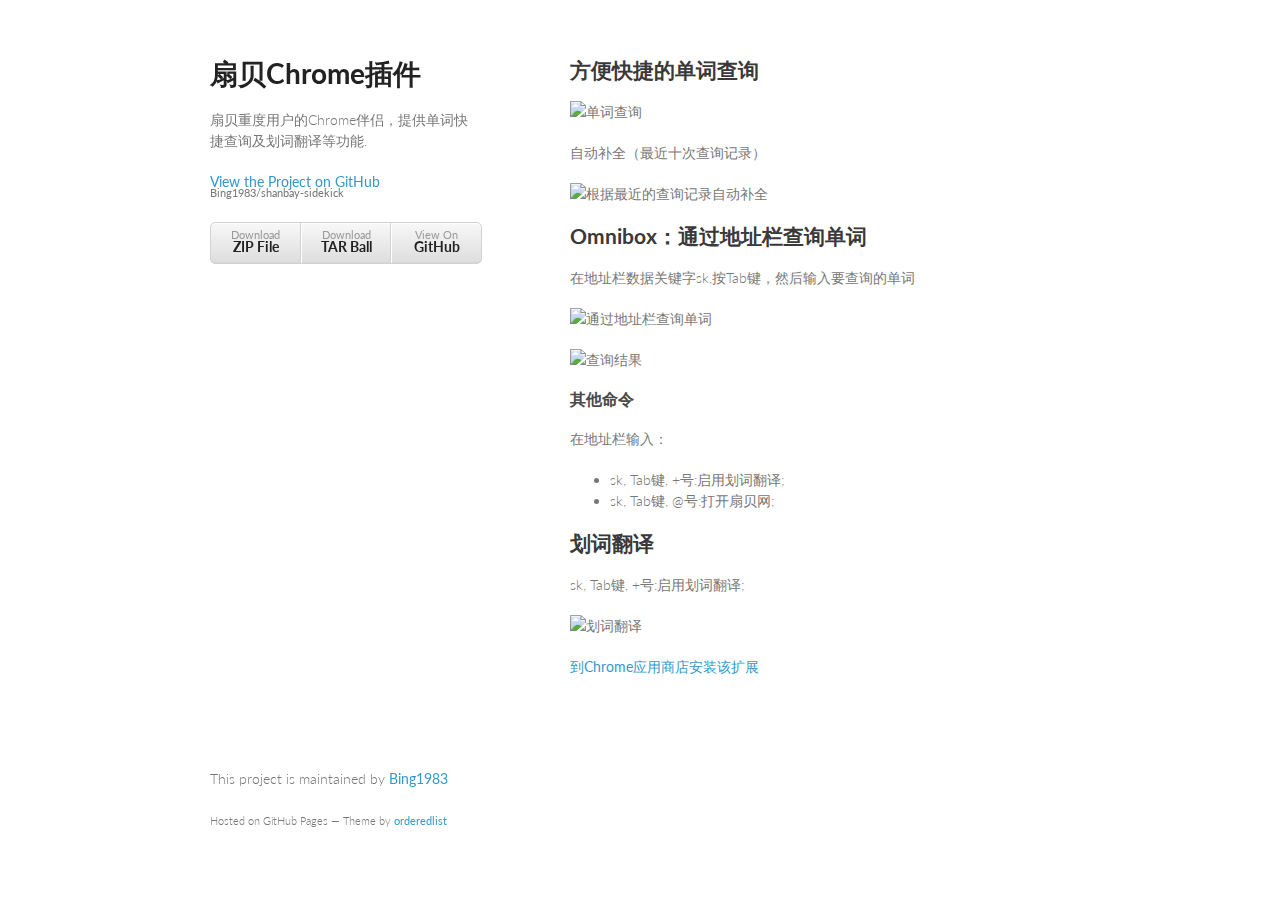
==== index.html @ fa540155 "Create gh-pages branch via GitHub" ====
<!doctype html>
<html>
  <head>
    <meta charset="utf-8">
    <meta http-equiv="X-UA-Compatible" content="chrome=1">
    <title>扇贝Chrome插件 by Bing1983</title>

    <link rel="stylesheet" href="stylesheets/styles.css">
    <link rel="stylesheet" href="stylesheets/github-light.css">
    <meta name="viewport" content="width=device-width, initial-scale=1, user-scalable=no">
    <!--[if lt IE 9]>
    <script src="//html5shiv.googlecode.com/svn/trunk/html5.js"></script>
    <![endif]-->
  </head>
  <body>
    <div class="wrapper">
      <header>
        <h1>扇贝Chrome插件</h1>
        <p>扇贝重度用户的Chrome伴侣，提供单词快捷查询及划词翻译等功能.</p>

        <p class="view"><a href="https://github.com/Bing1983/shanbay-sidekick">View the Project on GitHub <small>Bing1983/shanbay-sidekick</small></a></p>


        <ul>
          <li><a href="https://github.com/Bing1983/shanbay-sidekick/zipball/master">Download <strong>ZIP File</strong></a></li>
          <li><a href="https://github.com/Bing1983/shanbay-sidekick/tarball/master">Download <strong>TAR Ball</strong></a></li>
          <li><a href="https://github.com/Bing1983/shanbay-sidekick">View On <strong>GitHub</strong></a></li>
        </ul>
      </header>
      <section>
        <h2>
<a id="方便快捷的单词查询" class="anchor" href="#%E6%96%B9%E4%BE%BF%E5%BF%AB%E6%8D%B7%E7%9A%84%E5%8D%95%E8%AF%8D%E6%9F%A5%E8%AF%A2" aria-hidden="true"><span class="octicon octicon-link"></span></a>方便快捷的单词查询</h2>

<p><img src="https://raw.githubusercontent.com/Bing1983/shanbay-sidekick/master/screenshot/shanbay-sidekick-screenshot-1.png" alt="单词查询"></p>

<p>自动补全（最近十次查询记录）</p>

<p><img src="https://raw.githubusercontent.com/Bing1983/shanbay-sidekick/master/screenshot/shanbay-sidekick-screenshot-5.png" alt="根据最近的查询记录自动补全"></p>

<h2>
<a id="omnibox通过地址栏查询单词" class="anchor" href="#omnibox%E9%80%9A%E8%BF%87%E5%9C%B0%E5%9D%80%E6%A0%8F%E6%9F%A5%E8%AF%A2%E5%8D%95%E8%AF%8D" aria-hidden="true"><span class="octicon octicon-link"></span></a>Omnibox：通过地址栏查询单词</h2>

<p>在地址栏数据关键字sk,按Tab键，然后输入要查询的单词</p>

<p><img src="https://raw.githubusercontent.com/Bing1983/shanbay-sidekick/master/screenshot/shanbay-sidekick-screenshot-3.png" alt="通过地址栏查询单词"></p>

<p><img src="https://raw.githubusercontent.com/Bing1983/shanbay-sidekick/master/screenshot/shanbay-sidekick-screenshot-2.png" alt="查询结果"></p>

<h3>
<a id="其他命令" class="anchor" href="#%E5%85%B6%E4%BB%96%E5%91%BD%E4%BB%A4" aria-hidden="true"><span class="octicon octicon-link"></span></a>其他命令</h3>

<p>在地址栏输入：</p>

<ul>
<li>sk, Tab键, +号:启用划词翻译;</li>
<li>sk, Tab键, @号:打开扇贝网;</li>
</ul>

<h2>
<a id="划词翻译" class="anchor" href="#%E5%88%92%E8%AF%8D%E7%BF%BB%E8%AF%91" aria-hidden="true"><span class="octicon octicon-link"></span></a>划词翻译</h2>

<p>sk, Tab键, +号:启用划词翻译;</p>

<p><img src="https://raw.githubusercontent.com/Bing1983/shanbay-sidekick/master/screenshot/shanbay-sidekick-screenshot-4.png" alt="划词翻译"></p>

<p><a href="https://chrome.google.com/webstore/detail/%E6%89%87%E8%B4%9Dsidekick/lpecbhfejddelijiphilcmbgohoiphnb?hl=zh-CN&amp;gl=001">到Chrome应用商店安装该扩展</a></p>
      </section>
      <footer>
        <p>This project is maintained by <a href="https://github.com/Bing1983">Bing1983</a></p>
        <p><small>Hosted on GitHub Pages &mdash; Theme by <a href="https://github.com/orderedlist">orderedlist</a></small></p>
      </footer>
    </div>
    <script src="javascripts/scale.fix.js"></script>
    
  </body>
</html>
---- stylesheets/styles.css ----
@import url(https://fonts.googleapis.com/css?family=Lato:300italic,700italic,300,700);

body {
  padding:50px;
  font:14px/1.5 Lato, "Helvetica Neue", Helvetica, Arial, sans-serif;
  color:#777;
  font-weight:300;
}

h1, h2, h3, h4, h5, h6 {
  color:#222;
  margin:0 0 20px;
}

p, ul, ol, table, pre, dl {
  margin:0 0 20px;
}

h1, h2, h3 {
  line-height:1.1;
}

h1 {
  font-size:28px;
}

h2 {
  color:#393939;
}

h3, h4, h5, h6 {
  color:#494949;
}

a {
  color:#39c;
  font-weight:400;
  text-decoration:none;
}

a small {
  font-size:11px;
  color:#777;
  margin-top:-0.6em;
  display:block;
}

.wrapper {
  width:860px;
  margin:0 auto;
}

blockquote {
  border-left:1px solid #e5e5e5;
  margin:0;
  padding:0 0 0 20px;
  font-style:italic;
}

code, pre {
  font-family:Monaco, Bitstream Vera Sans Mono, Lucida Console, Terminal;
  color:#333;
  font-size:12px;
}

pre {
  padding:8px 15px;
  background: #f8f8f8;
  border-radius:5px;
  border:1px solid #e5e5e5;
  overflow-x: auto;
}

table {
  width:100%;
  border-collapse:collapse;
}

th, td {
  text-align:left;
  padding:5px 10px;
  border-bottom:1px solid #e5e5e5;
}

dt {
  color:#444;
  font-weight:700;
}

th {
  color:#444;
}

img {
  max-width:100%;
}

header {
  width:270px;
  float:left;
  position:fixed;
}

header ul {
  list-style:none;
  height:40px;

  padding:0;

  background: #eee;
  background: -moz-linear-gradient(top, #f8f8f8 0%, #dddddd 100%);
  background: -webkit-gradient(linear, left top, left bottom, color-stop(0%,#f8f8f8), color-stop(100%,#dddddd));
  background: -webkit-linear-gradient(top, #f8f8f8 0%,#dddddd 100%);
  background: -o-linear-gradient(top, #f8f8f8 0%,#dddddd 100%);
  background: -ms-linear-gradient(top, #f8f8f8 0%,#dddddd 100%);
  background: linear-gradient(top, #f8f8f8 0%,#dddddd 100%);

  border-radius:5px;
  border:1px solid #d2d2d2;
  box-shadow:inset #fff 0 1px 0, inset rgba(0,0,0,0.03) 0 -1px 0;
  width:270px;
}

header li {
  width:89px;
  float:left;
  border-right:1px solid #d2d2d2;
  height:40px;
}

header ul a {
  line-height:1;
  font-size:11px;
  color:#999;
  display:block;
  text-align:center;
  padding-top:6px;
  height:40px;
}

strong {
  color:#222;
  font-weight:700;
}

header ul li + li {
  width:88px;
  border-left:1px solid #fff;
}

header ul li + li + li {
  border-right:none;
  width:89px;
}

header ul a strong {
  font-size:14px;
  display:block;
  color:#222;
}

section {
  width:500px;
  float:right;
  padding-bottom:50px;
}

small {
  font-size:11px;
}

hr {
  border:0;
  background:#e5e5e5;
  height:1px;
  margin:0 0 20px;
}

footer {
  width:270px;
  float:left;
  position:fixed;
  bottom:50px;
}

@media print, screen and (max-width: 960px) {

  div.wrapper {
    width:auto;
    margin:0;
  }

  header, section, footer {
    float:none;
    position:static;
    width:auto;
  }

  header {
    padding-right:320px;
  }

  section {
    border:1px solid #e5e5e5;
    border-width:1px 0;
    padding:20px 0;
    margin:0 0 20px;
  }

  header a small {
    display:inline;
  }

  header ul {
    position:absolute;
    right:50px;
    top:52px;
  }
}

@media print, screen and (max-width: 720px) {
  body {
    word-wrap:break-word;
  }

  header {
    padding:0;
  }

  header ul, header p.view {
    position:static;
  }

  pre, code {
    word-wrap:normal;
  }
}

@media print, screen and (max-width: 480px) {
  body {
    padding:15px;
  }

  header ul {
    display:none;
  }
}

@media print {
  body {
    padding:0.4in;
    font-size:12pt;
    color:#444;
  }
}
---- stylesheets/github-light.css ----
/*
   Copyright 2014 GitHub Inc.

   Licensed under the Apache License, Version 2.0 (the "License");
   you may not use this file except in compliance with the License.
   You may obtain a copy of the License at

       http://www.apache.org/licenses/LICENSE-2.0

   Unless required by applicable law or agreed to in writing, software
   distributed under the License is distributed on an "AS IS" BASIS,
   WITHOUT WARRANTIES OR CONDITIONS OF ANY KIND, either express or implied.
   See the License for the specific language governing permissions and
   limitations under the License.

*/

.pl-c /* comment */ {
  color: #969896;
}

.pl-c1      /* constant, markup.raw, meta.diff.header, meta.module-reference, meta.property-name, support, support.constant, support.variable, variable.other.constant */,
.pl-s .pl-v /* string variable */ {
  color: #0086b3;
}

.pl-e  /* entity */,
.pl-en /* entity.name */ {
  color: #795da3;
}

.pl-s .pl-s1 /* string source */,
.pl-smi      /* storage.modifier.import, storage.modifier.package, storage.type.java, variable.other, variable.parameter.function */ {
  color: #333;
}

.pl-ent /* entity.name.tag */ {
  color: #63a35c;
}

.pl-k /* keyword, storage, storage.type */ {
  color: #a71d5d;
}

.pl-pds              /* punctuation.definition.string, string.regexp.character-class */,
.pl-s                /* string */,
.pl-s .pl-pse .pl-s1 /* string punctuation.section.embedded source */,
.pl-sr               /* string.regexp */,
.pl-sr .pl-cce       /* string.regexp constant.character.escape */,
.pl-sr .pl-sra       /* string.regexp string.regexp.arbitrary-repitition */,
.pl-sr .pl-sre       /* string.regexp source.ruby.embedded */ {
  color: #183691;
}

.pl-v /* variable */ {
  color: #ed6a43;
}

.pl-id /* invalid.deprecated */ {
  color: #b52a1d;
}

.pl-ii /* invalid.illegal */ {
  background-color: #b52a1d;
  color: #f8f8f8;
}

.pl-sr .pl-cce /* string.regexp constant.character.escape */ {
  color: #63a35c;
  font-weight: bold;
}

.pl-ml /* markup.list */ {
  color: #693a17;
}

.pl-mh        /* markup.heading */,
.pl-mh .pl-en /* markup.heading entity.name */,
.pl-ms        /* meta.separator */ {
  color: #1d3e81;
  font-weight: bold;
}

.pl-mq /* markup.quote */ {
  color: #008080;
}

.pl-mi /* markup.italic */ {
  color: #333;
  font-style: italic;
}

.pl-mb /* markup.bold */ {
  color: #333;
  font-weight: bold;
}

.pl-md /* markup.deleted, meta.diff.header.from-file */ {
  background-color: #ffecec;
  color: #bd2c00;
}

.pl-mi1 /* markup.inserted, meta.diff.header.to-file */ {
  background-color: #eaffea;
  color: #55a532;
}

.pl-mdr /* meta.diff.range */ {
  color: #795da3;
  font-weight: bold;
}

.pl-mo /* meta.output */ {
  color: #1d3e81;
}
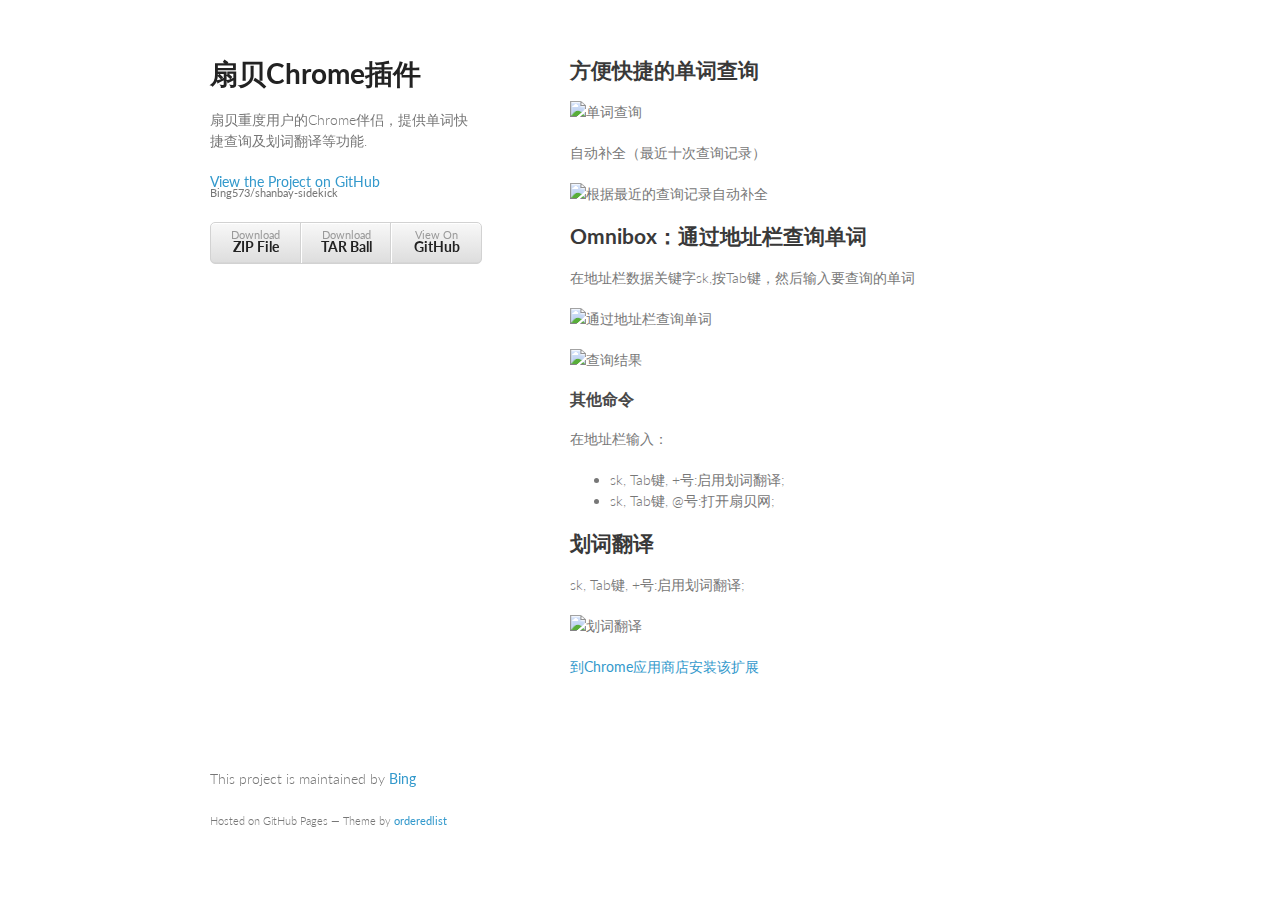
==== commit 6e7c22ee: "update name" ====
--- a/index.html
+++ b/index.html
@@ -3,7 +3,7 @@
   <head>
     <meta charset="utf-8">
     <meta http-equiv="X-UA-Compatible" content="chrome=1">
-    <title>扇贝Chrome插件 by Bing1983</title>
+    <title>扇贝Chrome插件 by Bing</title>
 
     <link rel="stylesheet" href="stylesheets/styles.css">
     <link rel="stylesheet" href="stylesheets/github-light.css">
@@ -18,33 +18,33 @@
         <h1>扇贝Chrome插件</h1>
         <p>扇贝重度用户的Chrome伴侣，提供单词快捷查询及划词翻译等功能.</p>
 
-        <p class="view"><a href="https://github.com/Bing1983/shanbay-sidekick">View the Project on GitHub <small>Bing1983/shanbay-sidekick</small></a></p>
+        <p class="view"><a href="https://github.com/Bing573/shanbay-sidekick">View the Project on GitHub <small>Bing573/shanbay-sidekick</small></a></p>
 
 
         <ul>
-          <li><a href="https://github.com/Bing1983/shanbay-sidekick/zipball/master">Download <strong>ZIP File</strong></a></li>
-          <li><a href="https://github.com/Bing1983/shanbay-sidekick/tarball/master">Download <strong>TAR Ball</strong></a></li>
-          <li><a href="https://github.com/Bing1983/shanbay-sidekick">View On <strong>GitHub</strong></a></li>
+          <li><a href="https://github.com/Bing573/shanbay-sidekick/zipball/master">Download <strong>ZIP File</strong></a></li>
+          <li><a href="https://github.com/Bing573/shanbay-sidekick/tarball/master">Download <strong>TAR Ball</strong></a></li>
+          <li><a href="https://github.com/Bing573/shanbay-sidekick">View On <strong>GitHub</strong></a></li>
         </ul>
       </header>
       <section>
         <h2>
 <a id="方便快捷的单词查询" class="anchor" href="#%E6%96%B9%E4%BE%BF%E5%BF%AB%E6%8D%B7%E7%9A%84%E5%8D%95%E8%AF%8D%E6%9F%A5%E8%AF%A2" aria-hidden="true"><span class="octicon octicon-link"></span></a>方便快捷的单词查询</h2>
 
-<p><img src="https://raw.githubusercontent.com/Bing1983/shanbay-sidekick/master/screenshot/shanbay-sidekick-screenshot-1.png" alt="单词查询"></p>
+<p><img src="https://raw.githubusercontent.com/Bing573/shanbay-sidekick/master/screenshot/shanbay-sidekick-screenshot-1.png" alt="单词查询"></p>
 
 <p>自动补全（最近十次查询记录）</p>
 
-<p><img src="https://raw.githubusercontent.com/Bing1983/shanbay-sidekick/master/screenshot/shanbay-sidekick-screenshot-5.png" alt="根据最近的查询记录自动补全"></p>
+<p><img src="https://raw.githubusercontent.com/Bing573/shanbay-sidekick/master/screenshot/shanbay-sidekick-screenshot-5.png" alt="根据最近的查询记录自动补全"></p>
 
 <h2>
 <a id="omnibox通过地址栏查询单词" class="anchor" href="#omnibox%E9%80%9A%E8%BF%87%E5%9C%B0%E5%9D%80%E6%A0%8F%E6%9F%A5%E8%AF%A2%E5%8D%95%E8%AF%8D" aria-hidden="true"><span class="octicon octicon-link"></span></a>Omnibox：通过地址栏查询单词</h2>
 
 <p>在地址栏数据关键字sk,按Tab键，然后输入要查询的单词</p>
 
-<p><img src="https://raw.githubusercontent.com/Bing1983/shanbay-sidekick/master/screenshot/shanbay-sidekick-screenshot-3.png" alt="通过地址栏查询单词"></p>
+<p><img src="https://raw.githubusercontent.com/Bing573/shanbay-sidekick/master/screenshot/shanbay-sidekick-screenshot-3.png" alt="通过地址栏查询单词"></p>
 
-<p><img src="https://raw.githubusercontent.com/Bing1983/shanbay-sidekick/master/screenshot/shanbay-sidekick-screenshot-2.png" alt="查询结果"></p>
+<p><img src="https://raw.githubusercontent.com/Bing573/shanbay-sidekick/master/screenshot/shanbay-sidekick-screenshot-2.png" alt="查询结果"></p>
 
 <h3>
 <a id="其他命令" class="anchor" href="#%E5%85%B6%E4%BB%96%E5%91%BD%E4%BB%A4" aria-hidden="true"><span class="octicon octicon-link"></span></a>其他命令</h3>
@@ -61,12 +61,12 @@
 
 <p>sk, Tab键, +号:启用划词翻译;</p>
 
-<p><img src="https://raw.githubusercontent.com/Bing1983/shanbay-sidekick/master/screenshot/shanbay-sidekick-screenshot-4.png" alt="划词翻译"></p>
+<p><img src="https://raw.githubusercontent.com/Bing573/shanbay-sidekick/master/screenshot/shanbay-sidekick-screenshot-4.png" alt="划词翻译"></p>
 
 <p><a href="https://chrome.google.com/webstore/detail/%E6%89%87%E8%B4%9Dsidekick/lpecbhfejddelijiphilcmbgohoiphnb?hl=zh-CN&amp;gl=001">到Chrome应用商店安装该扩展</a></p>
       </section>
       <footer>
-        <p>This project is maintained by <a href="https://github.com/Bing1983">Bing1983</a></p>
+        <p>This project is maintained by <a href="http:/nanbing.me">Bing</a></p>
         <p><small>Hosted on GitHub Pages &mdash; Theme by <a href="https://github.com/orderedlist">orderedlist</a></small></p>
       </footer>
     </div>
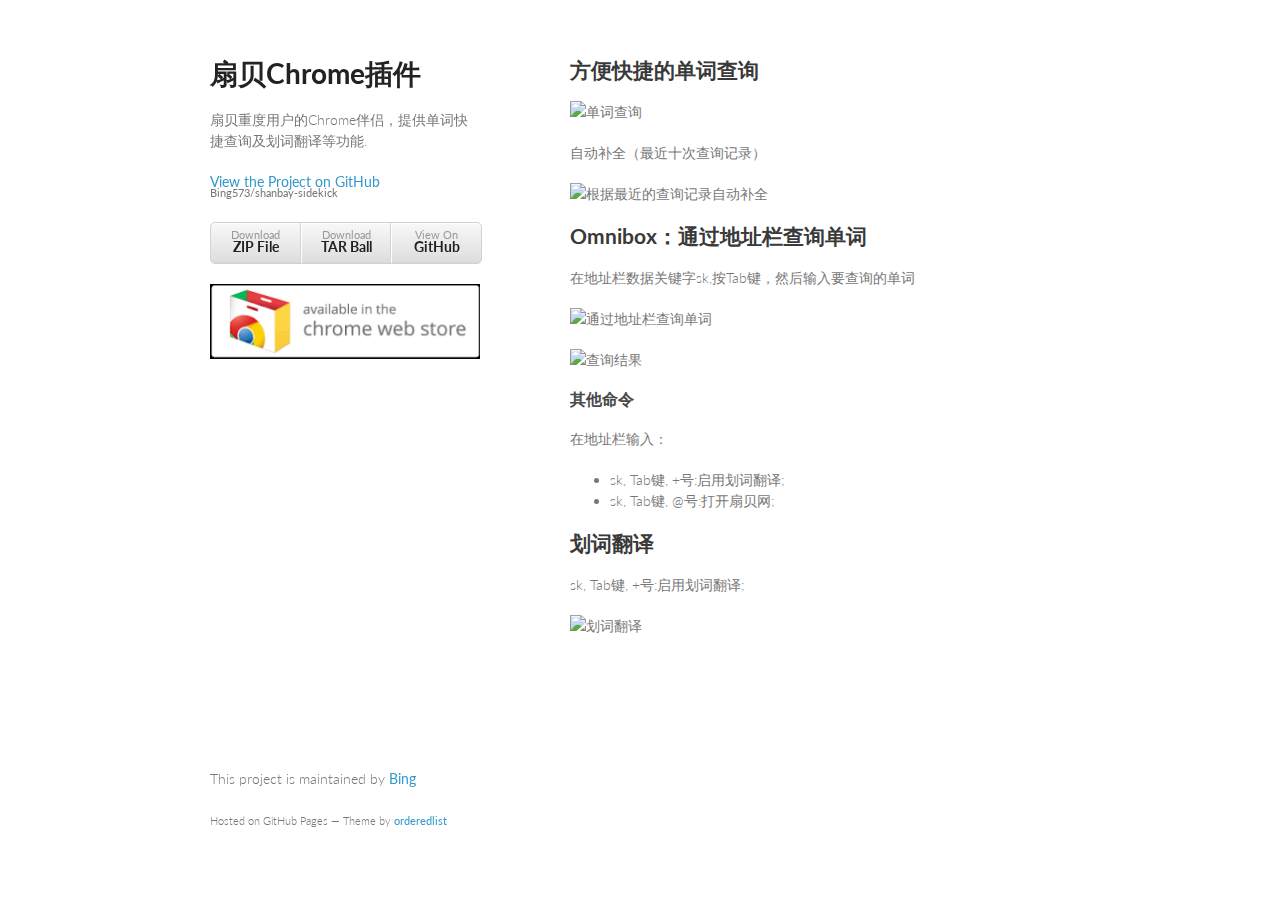
==== commit b2f5d34e: "add chrome web store image link" ====
--- a/index.html
+++ b/index.html
@@ -26,6 +26,7 @@
           <li><a href="https://github.com/Bing573/shanbay-sidekick/tarball/master">Download <strong>TAR Ball</strong></a></li>
           <li><a href="https://github.com/Bing573/shanbay-sidekick">View On <strong>GitHub</strong></a></li>
         </ul>
+        <p><a href="https://chrome.google.com/webstore/detail/%E6%89%87%E8%B4%9Dsidekick/lpecbhfejddelijiphilcmbgohoiphnb?hl=zh-CN&amp;gl=001"><img src="img/chrome_store.png"></a></p>
       </header>
       <section>
         <h2>
@@ -62,11 +63,9 @@
 <p>sk, Tab键, +号:启用划词翻译;</p>
 
 <p><img src="https://raw.githubusercontent.com/Bing573/shanbay-sidekick/master/screenshot/shanbay-sidekick-screenshot-4.png" alt="划词翻译"></p>
-
-<p><a href="https://chrome.google.com/webstore/detail/%E6%89%87%E8%B4%9Dsidekick/lpecbhfejddelijiphilcmbgohoiphnb?hl=zh-CN&amp;gl=001">到Chrome应用商店安装该扩展</a></p>
       </section>
       <footer>
-        <p>This project is maintained by <a href="http:/nanbing.me">Bing</a></p>
+        <p>This project is maintained by <a href="http://nanbing.me">Bing</a></p>
         <p><small>Hosted on GitHub Pages &mdash; Theme by <a href="https://github.com/orderedlist">orderedlist</a></small></p>
       </footer>
     </div>
